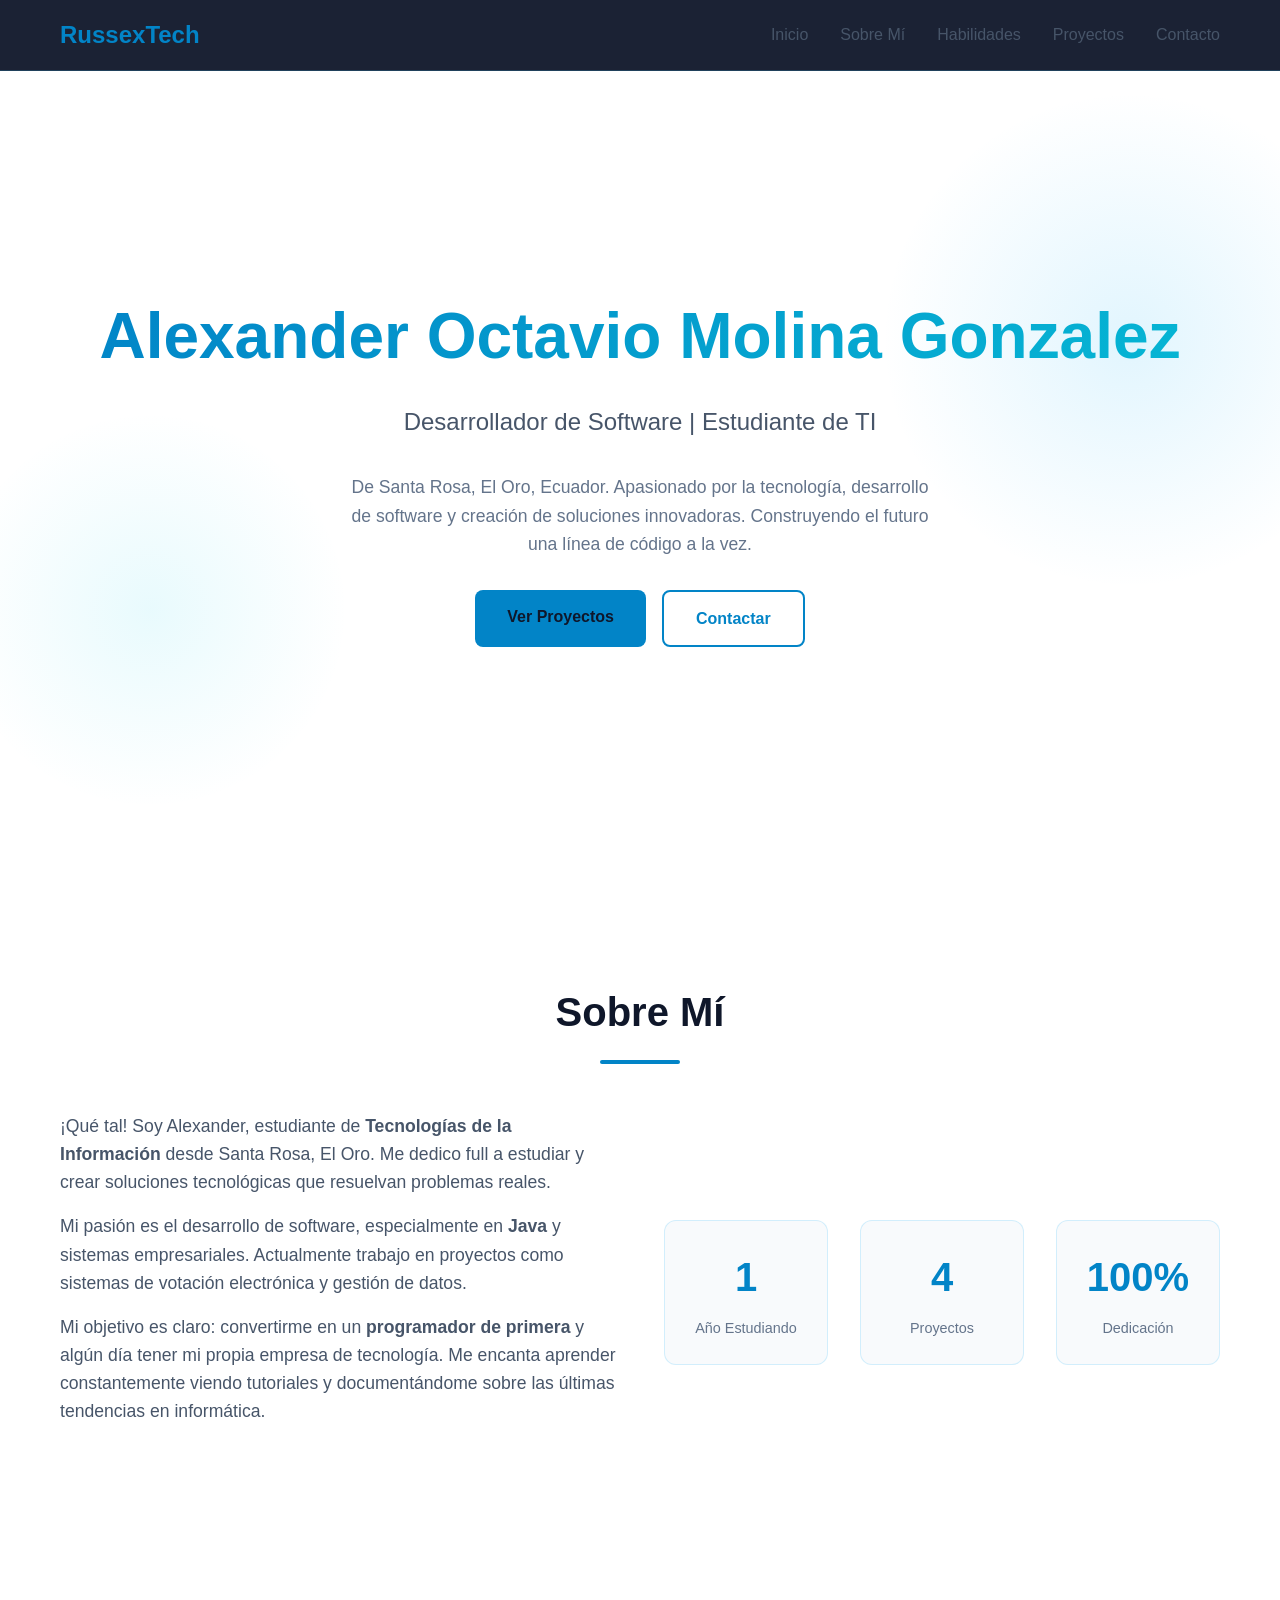
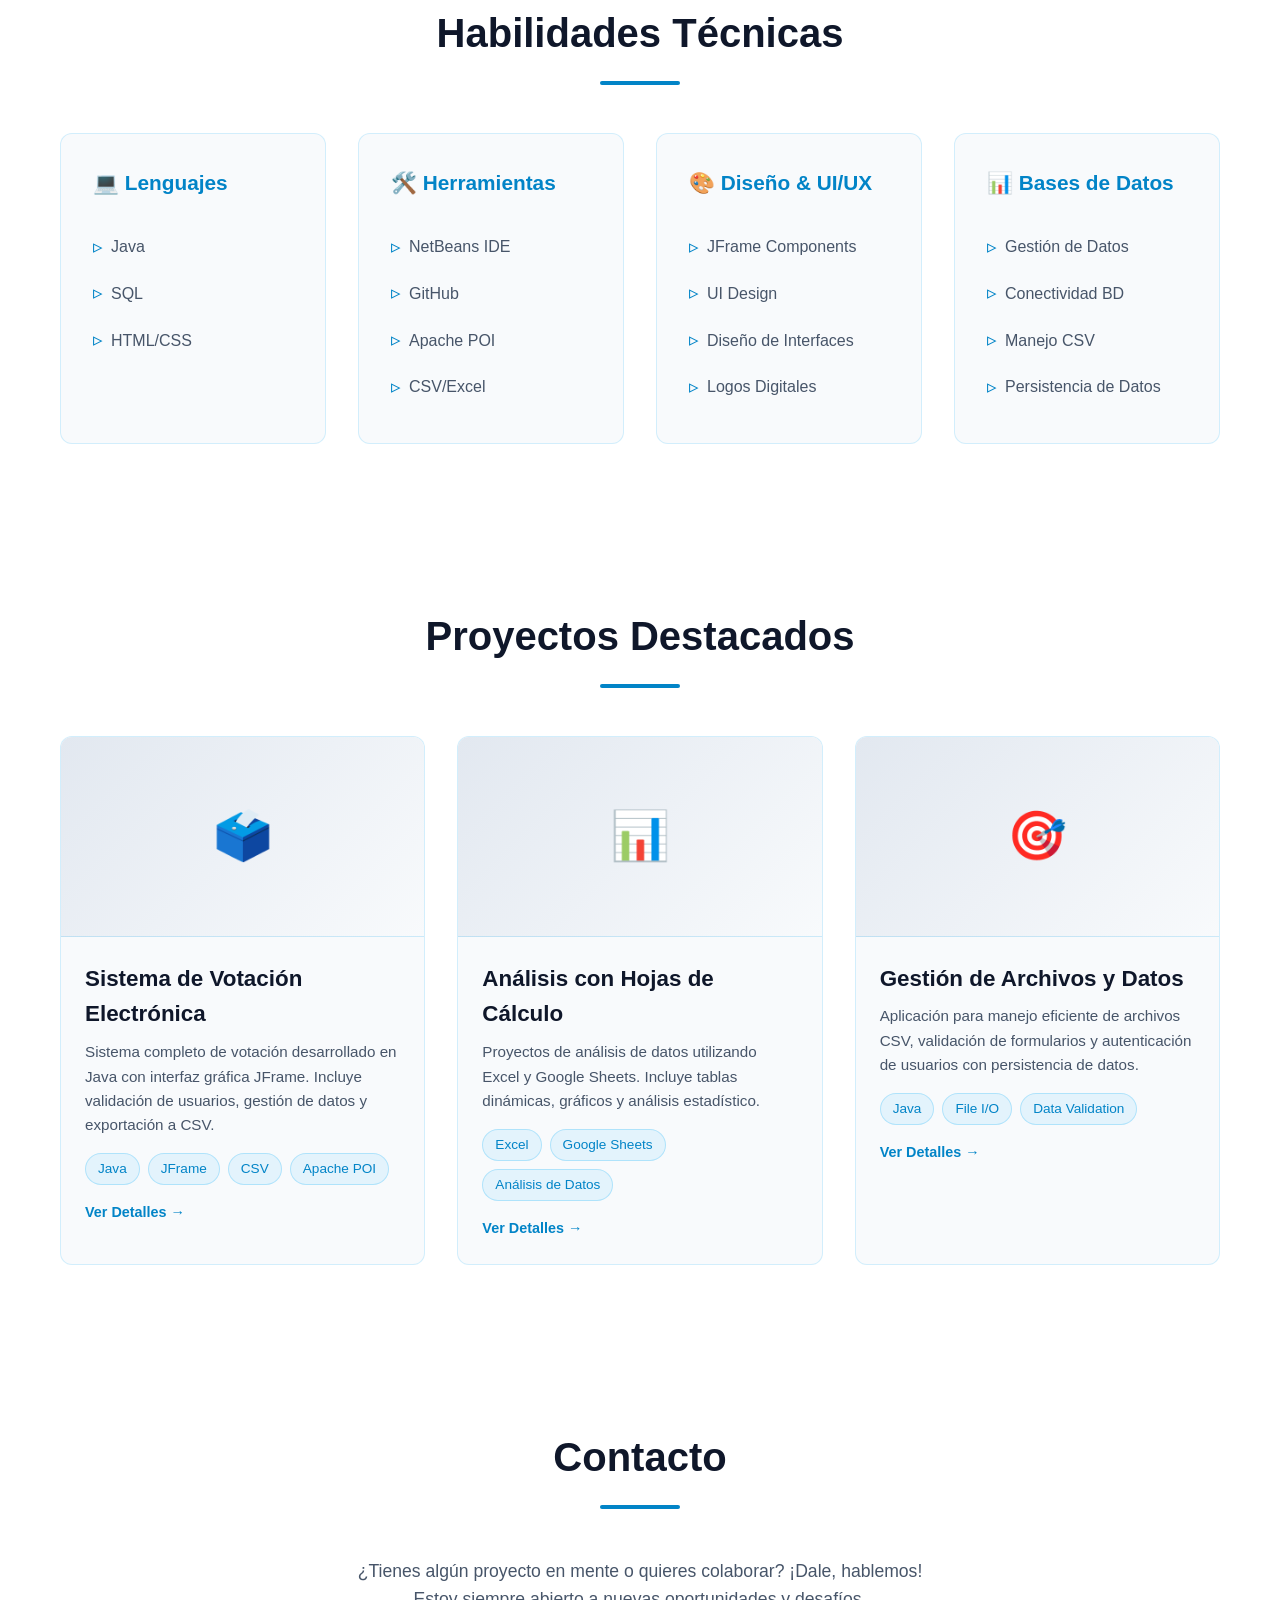
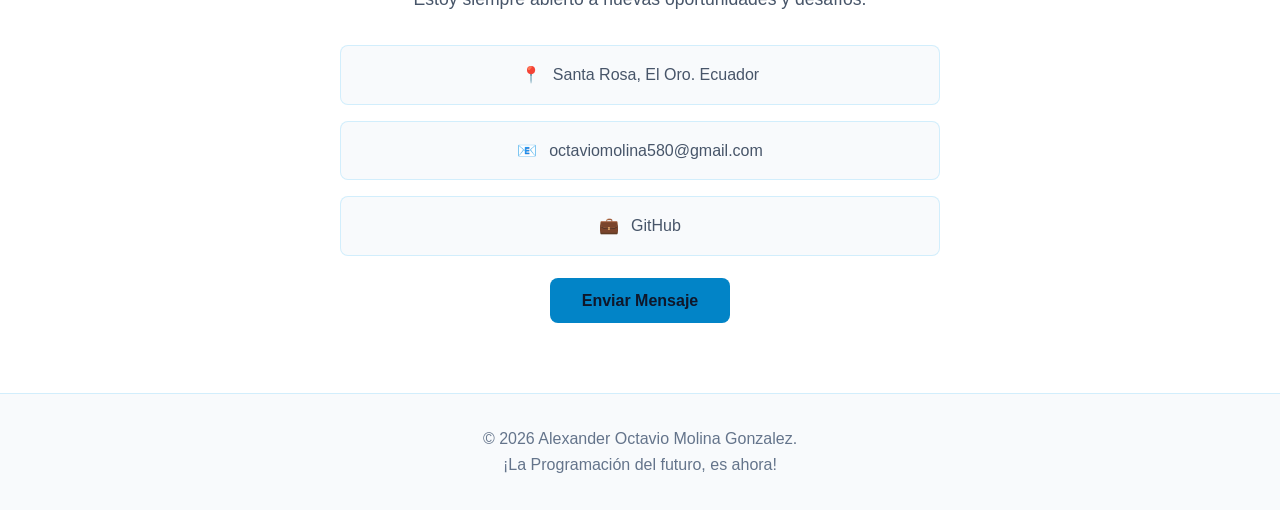
==== index.html @ 8a50390c "Rename Portfolio Alexander Molina.html to index.html" ====
<!DOCTYPE html>
<html lang="es">

<head>
    <meta charset="UTF-8">
    <meta name="viewport" content="width=device-width, initial-scale=1.0">
    <title>Alexander Molina | Desarrollador de Software</title>
    <style>
        :root {
            --color-bg-base: #0f172a;
            --color-bg-elevated: #1e293b;
            --color-bg-surface: #334155;
            --color-text-primary: #f1f5f9;
            --color-text-secondary: #cbd5e1;
            --color-text-muted: #94a3b8;
            --color-primary: #38bdf8;
            --color-primary-hover: #0ea5e9;
            --color-accent: #22d3ee;
            --font-family: -apple-system, BlinkMacSystemFont, 'Segoe UI', Roboto, sans-serif;
        }

        @media (prefers-color-scheme: light) {
            :root {
                --color-bg-base: #ffffff;
                --color-bg-elevated: #f8fafc;
                --color-bg-surface: #e2e8f0;
                --color-text-primary: #0f172a;
                --color-text-secondary: #475569;
                --color-text-muted: #64748b;
                --color-primary: #0284c7;
                --color-primary-hover: #0369a1;
                --color-accent: #06b6d4;
            }
        }

        * {
            margin: 0;
            padding: 0;
            box-sizing: border-box;
        }

        body {
            font-family: var(--font-family);
            background-color: var(--color-bg-base);
            color: var(--color-text-primary);
            line-height: 1.6;
            overflow-x: hidden;
        }

        .container {
            max-width: 1200px;
            margin: 0 auto;
            padding: 0 20px;
        }

        /* Navigation */
        nav {
            position: fixed;
            top: 0;
            width: 100%;
            background: rgba(15, 23, 42, 0.95);
            backdrop-filter: blur(10px);
            z-index: 1000;
            padding: 1rem 0;
            border-bottom: 1px solid rgba(56, 189, 248, 0.2);
        }

        @media (prefers-color-scheme: light) {
            nav {
                background: rgba(255, 255, 255, 0.95);
            }
        }

        nav .container {
            display: flex;
            justify-content: space-between;
            align-items: center;
        }

        .logo {
            font-size: 1.5rem;
            font-weight: 700;
            color: var(--color-primary);
            text-decoration: none;
        }

        .nav-links {
            display: flex;
            gap: 2rem;
            list-style: none;
        }

        .nav-links a {
            color: var(--color-text-secondary);
            text-decoration: none;
            font-weight: 500;
            transition: color 0.3s;
        }

        .nav-links a:hover {
            color: var(--color-primary);
        }

        /* Hero Section */
        .hero {
            min-height: 100vh;
            display: flex;
            align-items: center;
            justify-content: center;
            text-align: center;
            padding: 6rem 0 4rem;
            position: relative;
            overflow: hidden;
        }

        .hero::before {
            content: '';
            position: absolute;
            width: 500px;
            height: 500px;
            background: radial-gradient(circle, rgba(56, 189, 248, 0.15) 0%, transparent 70%);
            top: 10%;
            right: -100px;
            animation: float 6s ease-in-out infinite;
        }

        .hero::after {
            content: '';
            position: absolute;
            width: 400px;
            height: 400px;
            background: radial-gradient(circle, rgba(34, 211, 238, 0.1) 0%, transparent 70%);
            bottom: 10%;
            left: -50px;
            animation: float 8s ease-in-out infinite;
        }

        @keyframes float {

            0%,
            100% {
                transform: translateY(0px);
            }

            50% {
                transform: translateY(-20px);
            }
        }

        .hero-content {
            position: relative;
            z-index: 1;
        }

        .hero h1 {
            font-size: clamp(2.5rem, 5vw, 4rem);
            margin-bottom: 1rem;
            background: linear-gradient(135deg, var(--color-primary), var(--color-accent));
            -webkit-background-clip: text;
            -webkit-text-fill-color: transparent;
            background-clip: text;
        }

        .hero .subtitle {
            font-size: clamp(1.2rem, 2vw, 1.5rem);
            color: var(--color-text-secondary);
            margin-bottom: 2rem;
        }

        .hero .description {
            font-size: 1.1rem;
            color: var(--color-text-muted);
            max-width: 600px;
            margin: 0 auto 2rem;
        }

        .cta-buttons {
            display: flex;
            gap: 1rem;
            justify-content: center;
            flex-wrap: wrap;
        }

        .btn {
            padding: 0.875rem 2rem;
            border-radius: 8px;
            font-weight: 600;
            text-decoration: none;
            transition: all 0.3s;
            cursor: pointer;
            border: none;
            font-size: 1rem;
        }

        .btn-primary {
            background: var(--color-primary);
            color: #0f172a;
        }

        .btn-primary:hover {
            background: var(--color-primary-hover);
            transform: translateY(-2px);
            box-shadow: 0 10px 25px rgba(56, 189, 248, 0.3);
        }

        .btn-secondary {
            background: transparent;
            color: var(--color-primary);
            border: 2px solid var(--color-primary);
        }

        .btn-secondary:hover {
            background: var(--color-primary);
            color: #0f172a;
            transform: translateY(-2px);
        }

        /* Section Styles */
        section {
            padding: 5rem 0;
        }

        .section-title {
            font-size: 2.5rem;
            text-align: center;
            margin-bottom: 3rem;
            position: relative;
        }

        .section-title::after {
            content: '';
            display: block;
            width: 80px;
            height: 4px;
            background: var(--color-primary);
            margin: 1rem auto 0;
            border-radius: 2px;
        }

        /* About Section */
        .about-content {
            display: grid;
            grid-template-columns: 1fr 1fr;
            gap: 3rem;
            align-items: center;
        }

        .about-text p {
            color: var(--color-text-secondary);
            margin-bottom: 1rem;
            font-size: 1.1rem;
        }

        .stats {
            display: grid;
            grid-template-columns: repeat(3, 1fr);
            gap: 2rem;
            margin-top: 2rem;
        }

        .stat-card {
            background: var(--color-bg-elevated);
            padding: 1.5rem;
            border-radius: 12px;
            text-align: center;
            border: 1px solid rgba(56, 189, 248, 0.2);
            transition: transform 0.3s;
        }

        .stat-card:hover {
            transform: translateY(-5px);
            border-color: var(--color-primary);
        }

        .stat-number {
            font-size: 2.5rem;
            font-weight: 700;
            color: var(--color-primary);
        }

        .stat-label {
            color: var(--color-text-muted);
            font-size: 0.9rem;
            margin-top: 0.5rem;
        }

        /* Skills Section */
        .skills-grid {
            display: grid;
            grid-template-columns: repeat(auto-fit, minmax(250px, 1fr));
            gap: 2rem;
        }

        .skill-category {
            background: var(--color-bg-elevated);
            padding: 2rem;
            border-radius: 12px;
            border: 1px solid rgba(56, 189, 248, 0.2);
            transition: all 0.3s;
        }

        .skill-category:hover {
            transform: translateY(-5px);
            border-color: var(--color-primary);
            box-shadow: 0 10px 30px rgba(56, 189, 248, 0.2);
        }

        .skill-category h3 {
            color: var(--color-primary);
            margin-bottom: 1.5rem;
            font-size: 1.3rem;
        }

        .skill-list {
            list-style: none;
        }

        .skill-list li {
            padding: 0.5rem 0;
            color: var(--color-text-secondary);
            display: flex;
            align-items: center;
        }

        .skill-list li::before {
            content: '▹';
            color: var(--color-primary);
            margin-right: 0.5rem;
            font-size: 1.2rem;
        }

        /* Projects Section */
        .projects-grid {
            display: grid;
            grid-template-columns: repeat(auto-fit, minmax(320px, 1fr));
            gap: 2rem;
        }

        .project-card {
            background: var(--color-bg-elevated);
            border-radius: 12px;
            overflow: hidden;
            border: 1px solid rgba(56, 189, 248, 0.2);
            transition: all 0.3s;
        }

        .project-card:hover {
            transform: translateY(-10px);
            border-color: var(--color-primary);
            box-shadow: 0 15px 40px rgba(56, 189, 248, 0.3);
        }

        .project-image {
            width: 100%;
            height: 200px;
            background: linear-gradient(135deg, var(--color-bg-surface) 0%, var(--color-bg-elevated) 100%);
            display: flex;
            align-items: center;
            justify-content: center;
            font-size: 3rem;
            border-bottom: 1px solid rgba(56, 189, 248, 0.2);
        }

        .project-content {
            padding: 1.5rem;
        }

        .project-title {
            font-size: 1.4rem;
            margin-bottom: 0.5rem;
            color: var(--color-text-primary);
        }

        .project-description {
            color: var(--color-text-secondary);
            margin-bottom: 1rem;
            font-size: 0.95rem;
        }

        .project-tech {
            display: flex;
            flex-wrap: wrap;
            gap: 0.5rem;
            margin-bottom: 1rem;
        }

        .tech-tag {
            background: rgba(56, 189, 248, 0.1);
            color: var(--color-primary);
            padding: 0.25rem 0.75rem;
            border-radius: 20px;
            font-size: 0.85rem;
            border: 1px solid rgba(56, 189, 248, 0.3);
        }

        .project-links {
            display: flex;
            gap: 1rem;
        }

        .project-link {
            color: var(--color-primary);
            text-decoration: none;
            font-weight: 600;
            font-size: 0.9rem;
            transition: color 0.3s;
        }

        .project-link:hover {
            color: var(--color-accent);
        }

        /* Contact Section */
        .contact-content {
            max-width: 600px;
            margin: 0 auto;
            text-align: center;
        }

        .contact-content p {
            color: var(--color-text-secondary);
            margin-bottom: 2rem;
            font-size: 1.1rem;
        }

        .contact-info {
            display: flex;
            flex-direction: column;
            gap: 1rem;
            margin-top: 2rem;
        }

        .contact-item {
            display: flex;
            align-items: center;
            justify-content: center;
            gap: 0.75rem;
            padding: 1rem;
            background: var(--color-bg-elevated);
            border-radius: 8px;
            border: 1px solid rgba(56, 189, 248, 0.2);
            transition: all 0.3s;
        }

        .contact-item:hover {
            border-color: var(--color-primary);
            transform: translateX(5px);
        }

        .contact-item a {
            color: var(--color-text-secondary);
            text-decoration: none;
            transition: color 0.3s;
        }

        .contact-item:hover a {
            color: var(--color-primary);
        }

        /* Footer */
        footer {
            background: var(--color-bg-elevated);
            padding: 2rem 0;
            text-align: center;
            border-top: 1px solid rgba(56, 189, 248, 0.2);
        }

        footer p {
            color: var(--color-text-muted);
        }

        /* Mobile Menu */
        .mobile-menu-btn {
            display: none;
            background: none;
            border: none;
            color: var(--color-primary);
            font-size: 1.5rem;
            cursor: pointer;
        }

        /* Responsive */
        @media (max-width: 768px) {
            .mobile-menu-btn {
                display: block;
            }

            .nav-links {
                position: fixed;
                top: 70px;
                left: -100%;
                flex-direction: column;
                background: var(--color-bg-elevated);
                width: 100%;
                padding: 2rem;
                transition: left 0.3s;
                border-bottom: 1px solid rgba(56, 189, 248, 0.2);
            }

            .nav-links.active {
                left: 0;
            }

            .about-content {
                grid-template-columns: 1fr;
            }

            .stats {
                grid-template-columns: 1fr;
            }

            .projects-grid {
                grid-template-columns: 1fr;
            }

            .cta-buttons {
                flex-direction: column;
                align-items: center;
            }

            .btn {
                width: 100%;
                max-width: 300px;
            }
        }
    </style>
</head>

<body>
    <!-- Navigation -->
    <nav>
        <div class="container">
            <a href="#home" class="logo">RussexTech</a>
            <button class="mobile-menu-btn" onclick="toggleMenu()">☰</button>
            <ul class="nav-links" id="navLinks">
                <li><a href="#home" onclick="closeMenu()">Inicio</a></li>
                <li><a href="#about" onclick="closeMenu()">Sobre Mí</a></li>
                <li><a href="#skills" onclick="closeMenu()">Habilidades</a></li>
                <li><a href="#projects" onclick="closeMenu()">Proyectos</a></li>
                <li><a href="#contact" onclick="closeMenu()">Contacto</a></li>
            </ul>
        </div>
    </nav>

    <!-- Hero Section -->
    <section id="home" class="hero">
        <div class="hero-content">
            <h1>Alexander Octavio Molina Gonzalez</h1>
            <p class="subtitle">Desarrollador de Software | Estudiante de TI</p>
            <p class="description">
                De Santa Rosa, El Oro, Ecuador. Apasionado por la tecnología, desarrollo de software y creación de
                soluciones innovadoras.
                Construyendo el futuro una línea de código a la vez.
            </p>
            <div class="cta-buttons">
                <a href="#projects" class="btn btn-primary">Ver Proyectos</a>
                <a href="#contact" class="btn btn-secondary">Contactar</a>
            </div>
        </div>
    </section>

    <!-- About Section -->
    <section id="about">
        <div class="container">
            <h2 class="section-title">Sobre Mí</h2>
            <div class="about-content">
                <div class="about-text">
                    <p>
                        ¡Qué tal! Soy Alexander, estudiante de <strong>Tecnologías de la Información</strong> desde
                        Santa Rosa, El Oro.
                        Me dedico full a estudiar y crear soluciones tecnológicas que resuelvan problemas reales.
                    </p>
                    <p>
                        Mi pasión es el desarrollo de software, especialmente en <strong>Java</strong> y sistemas
                        empresariales.
                        Actualmente trabajo en proyectos como sistemas de votación electrónica y gestión de datos.
                    </p>
                    <p>
                        Mi objetivo es claro: convertirme en un <strong>programador de primera</strong> y algún día
                        tener mi propia
                        empresa de tecnología. Me encanta aprender constantemente viendo tutoriales y documentándome
                        sobre las
                        últimas tendencias en informática.
                    </p>
                </div>
                <div class="stats">
                    <div class="stat-card">
                        <div class="stat-number">1</div>
                        <div class="stat-label">Año Estudiando</div>
                    </div>
                    <div class="stat-card">
                        <div class="stat-number">4</div>
                        <div class="stat-label">Proyectos</div>
                    </div>
                    <div class="stat-card">
                        <div class="stat-number">100%</div>
                        <div class="stat-label">Dedicación</div>
                    </div>
                </div>
            </div>
        </div>
    </section>

    <!-- Skills Section -->
    <section id="skills">
        <div class="container">
            <h2 class="section-title">Habilidades Técnicas</h2>
            <div class="skills-grid">
                <div class="skill-category">
                    <h3>💻 Lenguajes</h3>
                    <ul class="skill-list">
                        <li>Java</li>
                        <li>SQL</li>
                        <li>HTML/CSS</li>
                    </ul>
                </div>
                <div class="skill-category">
                    <h3>🛠️ Herramientas</h3>
                    <ul class="skill-list">
                        <li>NetBeans IDE</li>
                        <li>GitHub</li>
                        <li>Apache POI</li>
                        <li>CSV/Excel</li>
                    </ul>
                </div>
                <div class="skill-category">
                    <h3>🎨 Diseño & UI/UX</h3>
                    <ul class="skill-list">
                        <li>JFrame Components</li>
                        <li>UI Design</li>
                        <li>Diseño de Interfaces</li>
                        <li>Logos Digitales</li>
                    </ul>
                </div>
                <div class="skill-category">
                    <h3>📊 Bases de Datos</h3>
                    <ul class="skill-list">
                        <li>Gestión de Datos</li>
                        <li>Conectividad BD</li>
                        <li>Manejo CSV</li>
                        <li>Persistencia de Datos</li>
                    </ul>
                </div>
            </div>
        </div>
    </section>

    <!-- Projects Section -->
    <section id="projects">
        <div class="container">
            <h2 class="section-title">Proyectos Destacados</h2>
            <div class="projects-grid">
                <div class="project-card">
                    <div class="project-image">🗳️</div>
                    <div class="project-content">
                        <h3 class="project-title">Sistema de Votación Electrónica</h3>
                        <p class="project-description">
                            Sistema completo de votación desarrollado en Java con interfaz gráfica JFrame.
                            Incluye validación de usuarios, gestión de datos y exportación a CSV.
                        </p>
                        <div class="project-tech">
                            <span class="tech-tag">Java</span>
                            <span class="tech-tag">JFrame</span>
                            <span class="tech-tag">CSV</span>
                            <span class="tech-tag">Apache POI</span>
                        </div>
                        <div class="project-links">
                            <a href="#" class="project-link">Ver Detalles →</a>
                        </div>
                    </div>
                </div>

                <div class="project-card">
                    <div class="project-image">📊</div>
                    <div class="project-content">
                        <h3 class="project-title">Análisis con Hojas de Cálculo</h3>
                        <p class="project-description">
                            Proyectos de análisis de datos utilizando Excel y Google Sheets.
                            Incluye tablas dinámicas, gráficos y análisis estadístico.
                        </p>
                        <div class="project-tech">
                            <span class="tech-tag">Excel</span>
                            <span class="tech-tag">Google Sheets</span>
                            <span class="tech-tag">Análisis de Datos</span>
                        </div>
                        <div class="project-links">
                            <a href="#" class="project-link">Ver Detalles →</a>
                        </div>
                    </div>
                </div>

                <div class="project-card">
                    <div class="project-image">🎯</div>
                    <div class="project-content">
                        <h3 class="project-title">Gestión de Archivos y Datos</h3>
                        <p class="project-description">
                            Aplicación para manejo eficiente de archivos CSV, validación de formularios
                            y autenticación de usuarios con persistencia de datos.
                        </p>
                        <div class="project-tech">
                            <span class="tech-tag">Java</span>
                            <span class="tech-tag">File I/O</span>
                            <span class="tech-tag">Data Validation</span>
                        </div>
                        <div class="project-links">
                            <a href="#" class="project-link">Ver Detalles →</a>
                        </div>
                    </div>
                </div>
            </div>
        </div>
    </section>

    <!-- Contact Section -->
    <section id="contact">
        <div class="container">
            <h2 class="section-title">Contacto</h2>
            <div class="contact-content">
                <p>
                    ¿Tienes algún proyecto en mente o quieres colaborar?
                    ¡Dale, hablemos! Estoy siempre abierto a nuevas oportunidades y desafíos.
                </p>
                <div class="contact-info">
                    <div class="contact-item">
                        <span>📍</span>
                        <a href="#">Santa Rosa, El Oro. Ecuador</a>
                    </div>
                    <div class="contact-item">
                        <span>📧</span>
                        <a href="mailto:octaviomolina580@gmail.com">octaviomolina580@gmail.com</a>
                    </div>
                    <div class="contact-item">
                        <span>💼</span>
                        <a href="https://github.com" target="_blank">GitHub</a>
                    </div>
                </div>
                <div style="margin-top: 2rem;">
                    <a href="mailto:alexander.molina@example.com" class="btn btn-primary">Enviar Mensaje</a>
                </div>
            </div>
        </div>
    </section>

    <!-- Footer -->
    <footer>
        <div class="container">
            <p>&copy; 2026 Alexander Octavio Molina Gonzalez. <br>¡La Programación del futuro, es ahora!</p>
        </div>
    </footer>

    <script>
        function toggleMenu() {
            const navLinks = document.getElementById('navLinks');
            navLinks.classList.toggle('active');
        }

        function closeMenu() {
            const navLinks = document.getElementById('navLinks');
            navLinks.classList.remove('active');
        }

        // Smooth scrolling
        document.querySelectorAll('a[href^="#"]').forEach(anchor => {
            anchor.addEventListener('click', function (e) {
                e.preventDefault();
                const target = document.querySelector(this.getAttribute('href'));
                if (target) {
                    target.scrollIntoView({
                        behavior: 'smooth',
                        block: 'start'
                    });
                }
            });
        });

        // Change nav background on scroll
        window.addEventListener('scroll', () => {
            const nav = document.querySelector('nav');
            if (window.scrollY > 100) {
                nav.style.background = 'rgba(15, 23, 42, 0.98)';
            } else {
                nav.style.background = 'rgba(15, 23, 42, 0.95)';
            }
        });
    </script>
</body>

</html>
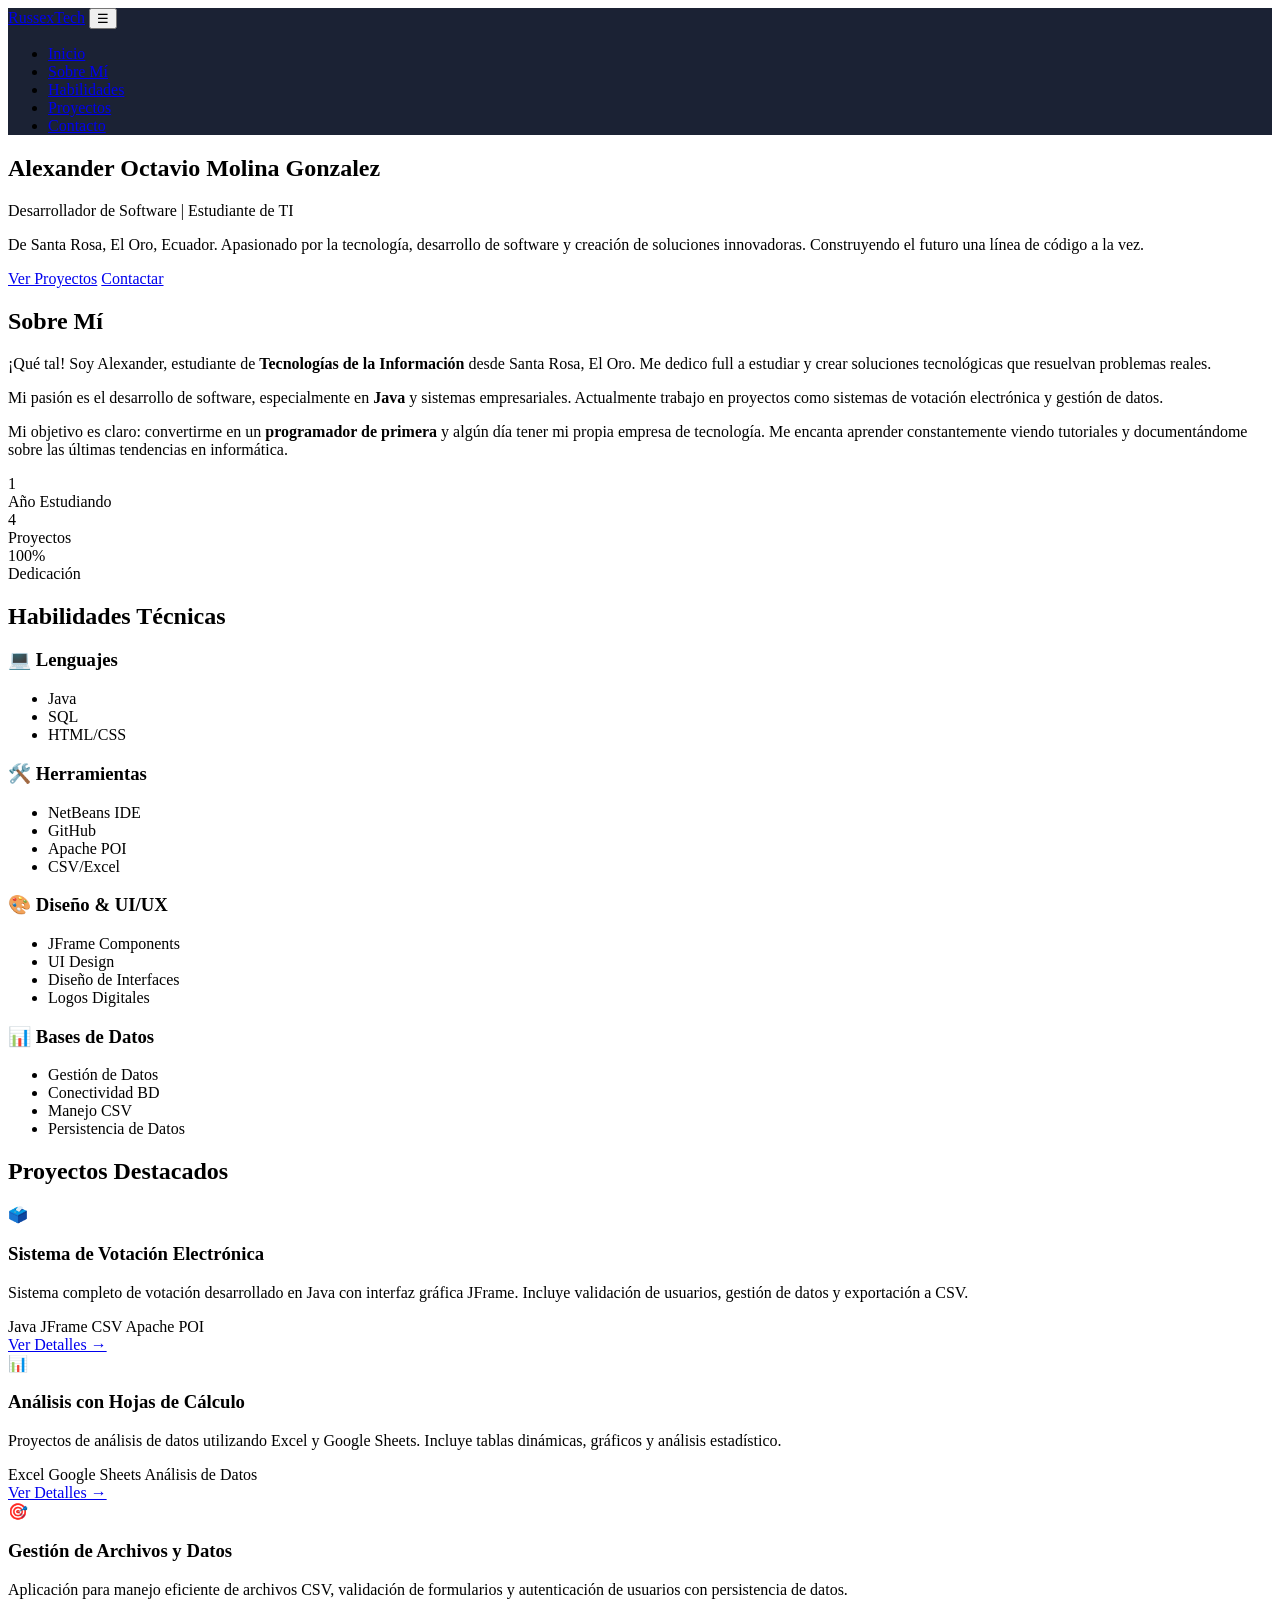
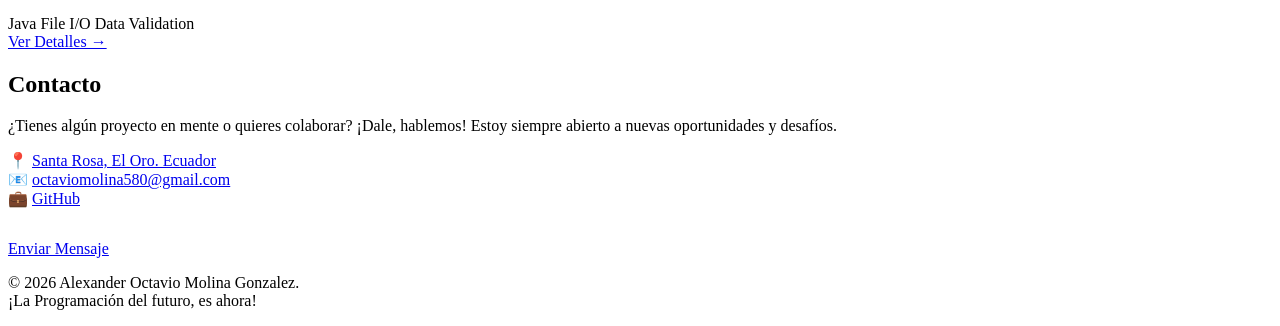
==== commit 64ad2263: "Link external stylesheet instead of inline styles Replaced internal CSS styles with an external styl" ====
--- a/index.html
+++ b/index.html
@@ -5,525 +5,7 @@
     <meta charset="UTF-8">
     <meta name="viewport" content="width=device-width, initial-scale=1.0">
     <title>Alexander Molina | Desarrollador de Software</title>
-    <style>
-        :root {
-            --color-bg-base: #0f172a;
-            --color-bg-elevated: #1e293b;
-            --color-bg-surface: #334155;
-            --color-text-primary: #f1f5f9;
-            --color-text-secondary: #cbd5e1;
-            --color-text-muted: #94a3b8;
-            --color-primary: #38bdf8;
-            --color-primary-hover: #0ea5e9;
-            --color-accent: #22d3ee;
-            --font-family: -apple-system, BlinkMacSystemFont, 'Segoe UI', Roboto, sans-serif;
-        }
-
-        @media (prefers-color-scheme: light) {
-            :root {
-                --color-bg-base: #ffffff;
-                --color-bg-elevated: #f8fafc;
-                --color-bg-surface: #e2e8f0;
-                --color-text-primary: #0f172a;
-                --color-text-secondary: #475569;
-                --color-text-muted: #64748b;
-                --color-primary: #0284c7;
-                --color-primary-hover: #0369a1;
-                --color-accent: #06b6d4;
-            }
-        }
-
-        * {
-            margin: 0;
-            padding: 0;
-            box-sizing: border-box;
-        }
-
-        body {
-            font-family: var(--font-family);
-            background-color: var(--color-bg-base);
-            color: var(--color-text-primary);
-            line-height: 1.6;
-            overflow-x: hidden;
-        }
-
-        .container {
-            max-width: 1200px;
-            margin: 0 auto;
-            padding: 0 20px;
-        }
-
-        /* Navigation */
-        nav {
-            position: fixed;
-            top: 0;
-            width: 100%;
-            background: rgba(15, 23, 42, 0.95);
-            backdrop-filter: blur(10px);
-            z-index: 1000;
-            padding: 1rem 0;
-            border-bottom: 1px solid rgba(56, 189, 248, 0.2);
-        }
-
-        @media (prefers-color-scheme: light) {
-            nav {
-                background: rgba(255, 255, 255, 0.95);
-            }
-        }
-
-        nav .container {
-            display: flex;
-            justify-content: space-between;
-            align-items: center;
-        }
-
-        .logo {
-            font-size: 1.5rem;
-            font-weight: 700;
-            color: var(--color-primary);
-            text-decoration: none;
-        }
-
-        .nav-links {
-            display: flex;
-            gap: 2rem;
-            list-style: none;
-        }
-
-        .nav-links a {
-            color: var(--color-text-secondary);
-            text-decoration: none;
-            font-weight: 500;
-            transition: color 0.3s;
-        }
-
-        .nav-links a:hover {
-            color: var(--color-primary);
-        }
-
-        /* Hero Section */
-        .hero {
-            min-height: 100vh;
-            display: flex;
-            align-items: center;
-            justify-content: center;
-            text-align: center;
-            padding: 6rem 0 4rem;
-            position: relative;
-            overflow: hidden;
-        }
-
-        .hero::before {
-            content: '';
-            position: absolute;
-            width: 500px;
-            height: 500px;
-            background: radial-gradient(circle, rgba(56, 189, 248, 0.15) 0%, transparent 70%);
-            top: 10%;
-            right: -100px;
-            animation: float 6s ease-in-out infinite;
-        }
-
-        .hero::after {
-            content: '';
-            position: absolute;
-            width: 400px;
-            height: 400px;
-            background: radial-gradient(circle, rgba(34, 211, 238, 0.1) 0%, transparent 70%);
-            bottom: 10%;
-            left: -50px;
-            animation: float 8s ease-in-out infinite;
-        }
-
-        @keyframes float {
-
-            0%,
-            100% {
-                transform: translateY(0px);
-            }
-
-            50% {
-                transform: translateY(-20px);
-            }
-        }
-
-        .hero-content {
-            position: relative;
-            z-index: 1;
-        }
-
-        .hero h1 {
-            font-size: clamp(2.5rem, 5vw, 4rem);
-            margin-bottom: 1rem;
-            background: linear-gradient(135deg, var(--color-primary), var(--color-accent));
-            -webkit-background-clip: text;
-            -webkit-text-fill-color: transparent;
-            background-clip: text;
-        }
-
-        .hero .subtitle {
-            font-size: clamp(1.2rem, 2vw, 1.5rem);
-            color: var(--color-text-secondary);
-            margin-bottom: 2rem;
-        }
-
-        .hero .description {
-            font-size: 1.1rem;
-            color: var(--color-text-muted);
-            max-width: 600px;
-            margin: 0 auto 2rem;
-        }
-
-        .cta-buttons {
-            display: flex;
-            gap: 1rem;
-            justify-content: center;
-            flex-wrap: wrap;
-        }
-
-        .btn {
-            padding: 0.875rem 2rem;
-            border-radius: 8px;
-            font-weight: 600;
-            text-decoration: none;
-            transition: all 0.3s;
-            cursor: pointer;
-            border: none;
-            font-size: 1rem;
-        }
-
-        .btn-primary {
-            background: var(--color-primary);
-            color: #0f172a;
-        }
-
-        .btn-primary:hover {
-            background: var(--color-primary-hover);
-            transform: translateY(-2px);
-            box-shadow: 0 10px 25px rgba(56, 189, 248, 0.3);
-        }
-
-        .btn-secondary {
-            background: transparent;
-            color: var(--color-primary);
-            border: 2px solid var(--color-primary);
-        }
-
-        .btn-secondary:hover {
-            background: var(--color-primary);
-            color: #0f172a;
-            transform: translateY(-2px);
-        }
-
-        /* Section Styles */
-        section {
-            padding: 5rem 0;
-        }
-
-        .section-title {
-            font-size: 2.5rem;
-            text-align: center;
-            margin-bottom: 3rem;
-            position: relative;
-        }
-
-        .section-title::after {
-            content: '';
-            display: block;
-            width: 80px;
-            height: 4px;
-            background: var(--color-primary);
-            margin: 1rem auto 0;
-            border-radius: 2px;
-        }
-
-        /* About Section */
-        .about-content {
-            display: grid;
-            grid-template-columns: 1fr 1fr;
-            gap: 3rem;
-            align-items: center;
-        }
-
-        .about-text p {
-            color: var(--color-text-secondary);
-            margin-bottom: 1rem;
-            font-size: 1.1rem;
-        }
-
-        .stats {
-            display: grid;
-            grid-template-columns: repeat(3, 1fr);
-            gap: 2rem;
-            margin-top: 2rem;
-        }
-
-        .stat-card {
-            background: var(--color-bg-elevated);
-            padding: 1.5rem;
-            border-radius: 12px;
-            text-align: center;
-            border: 1px solid rgba(56, 189, 248, 0.2);
-            transition: transform 0.3s;
-        }
-
-        .stat-card:hover {
-            transform: translateY(-5px);
-            border-color: var(--color-primary);
-        }
-
-        .stat-number {
-            font-size: 2.5rem;
-            font-weight: 700;
-            color: var(--color-primary);
-        }
-
-        .stat-label {
-            color: var(--color-text-muted);
-            font-size: 0.9rem;
-            margin-top: 0.5rem;
-        }
-
-        /* Skills Section */
-        .skills-grid {
-            display: grid;
-            grid-template-columns: repeat(auto-fit, minmax(250px, 1fr));
-            gap: 2rem;
-        }
-
-        .skill-category {
-            background: var(--color-bg-elevated);
-            padding: 2rem;
-            border-radius: 12px;
-            border: 1px solid rgba(56, 189, 248, 0.2);
-            transition: all 0.3s;
-        }
-
-        .skill-category:hover {
-            transform: translateY(-5px);
-            border-color: var(--color-primary);
-            box-shadow: 0 10px 30px rgba(56, 189, 248, 0.2);
-        }
-
-        .skill-category h3 {
-            color: var(--color-primary);
-            margin-bottom: 1.5rem;
-            font-size: 1.3rem;
-        }
-
-        .skill-list {
-            list-style: none;
-        }
-
-        .skill-list li {
-            padding: 0.5rem 0;
-            color: var(--color-text-secondary);
-            display: flex;
-            align-items: center;
-        }
-
-        .skill-list li::before {
-            content: '▹';
-            color: var(--color-primary);
-            margin-right: 0.5rem;
-            font-size: 1.2rem;
-        }
-
-        /* Projects Section */
-        .projects-grid {
-            display: grid;
-            grid-template-columns: repeat(auto-fit, minmax(320px, 1fr));
-            gap: 2rem;
-        }
-
-        .project-card {
-            background: var(--color-bg-elevated);
-            border-radius: 12px;
-            overflow: hidden;
-            border: 1px solid rgba(56, 189, 248, 0.2);
-            transition: all 0.3s;
-        }
-
-        .project-card:hover {
-            transform: translateY(-10px);
-            border-color: var(--color-primary);
-            box-shadow: 0 15px 40px rgba(56, 189, 248, 0.3);
-        }
-
-        .project-image {
-            width: 100%;
-            height: 200px;
-            background: linear-gradient(135deg, var(--color-bg-surface) 0%, var(--color-bg-elevated) 100%);
-            display: flex;
-            align-items: center;
-            justify-content: center;
-            font-size: 3rem;
-            border-bottom: 1px solid rgba(56, 189, 248, 0.2);
-        }
-
-        .project-content {
-            padding: 1.5rem;
-        }
-
-        .project-title {
-            font-size: 1.4rem;
-            margin-bottom: 0.5rem;
-            color: var(--color-text-primary);
-        }
-
-        .project-description {
-            color: var(--color-text-secondary);
-            margin-bottom: 1rem;
-            font-size: 0.95rem;
-        }
-
-        .project-tech {
-            display: flex;
-            flex-wrap: wrap;
-            gap: 0.5rem;
-            margin-bottom: 1rem;
-        }
-
-        .tech-tag {
-            background: rgba(56, 189, 248, 0.1);
-            color: var(--color-primary);
-            padding: 0.25rem 0.75rem;
-            border-radius: 20px;
-            font-size: 0.85rem;
-            border: 1px solid rgba(56, 189, 248, 0.3);
-        }
-
-        .project-links {
-            display: flex;
-            gap: 1rem;
-        }
-
-        .project-link {
-            color: var(--color-primary);
-            text-decoration: none;
-            font-weight: 600;
-            font-size: 0.9rem;
-            transition: color 0.3s;
-        }
-
-        .project-link:hover {
-            color: var(--color-accent);
-        }
-
-        /* Contact Section */
-        .contact-content {
-            max-width: 600px;
-            margin: 0 auto;
-            text-align: center;
-        }
-
-        .contact-content p {
-            color: var(--color-text-secondary);
-            margin-bottom: 2rem;
-            font-size: 1.1rem;
-        }
-
-        .contact-info {
-            display: flex;
-            flex-direction: column;
-            gap: 1rem;
-            margin-top: 2rem;
-        }
-
-        .contact-item {
-            display: flex;
-            align-items: center;
-            justify-content: center;
-            gap: 0.75rem;
-            padding: 1rem;
-            background: var(--color-bg-elevated);
-            border-radius: 8px;
-            border: 1px solid rgba(56, 189, 248, 0.2);
-            transition: all 0.3s;
-        }
-
-        .contact-item:hover {
-            border-color: var(--color-primary);
-            transform: translateX(5px);
-        }
-
-        .contact-item a {
-            color: var(--color-text-secondary);
-            text-decoration: none;
-            transition: color 0.3s;
-        }
-
-        .contact-item:hover a {
-            color: var(--color-primary);
-        }
-
-        /* Footer */
-        footer {
-            background: var(--color-bg-elevated);
-            padding: 2rem 0;
-            text-align: center;
-            border-top: 1px solid rgba(56, 189, 248, 0.2);
-        }
-
-        footer p {
-            color: var(--color-text-muted);
-        }
-
-        /* Mobile Menu */
-        .mobile-menu-btn {
-            display: none;
-            background: none;
-            border: none;
-            color: var(--color-primary);
-            font-size: 1.5rem;
-            cursor: pointer;
-        }
-
-        /* Responsive */
-        @media (max-width: 768px) {
-            .mobile-menu-btn {
-                display: block;
-            }
-
-            .nav-links {
-                position: fixed;
-                top: 70px;
-                left: -100%;
-                flex-direction: column;
-                background: var(--color-bg-elevated);
-                width: 100%;
-                padding: 2rem;
-                transition: left 0.3s;
-                border-bottom: 1px solid rgba(56, 189, 248, 0.2);
-            }
-
-            .nav-links.active {
-                left: 0;
-            }
-
-            .about-content {
-                grid-template-columns: 1fr;
-            }
-
-            .stats {
-                grid-template-columns: 1fr;
-            }
-
-            .projects-grid {
-                grid-template-columns: 1fr;
-            }
-
-            .cta-buttons {
-                flex-direction: column;
-                align-items: center;
-            }
-
-            .btn {
-                width: 100%;
-                max-width: 300px;
-            }
-        }
-    </style>
+    <style>estilo.css</style>
 </head>
 
 <body>
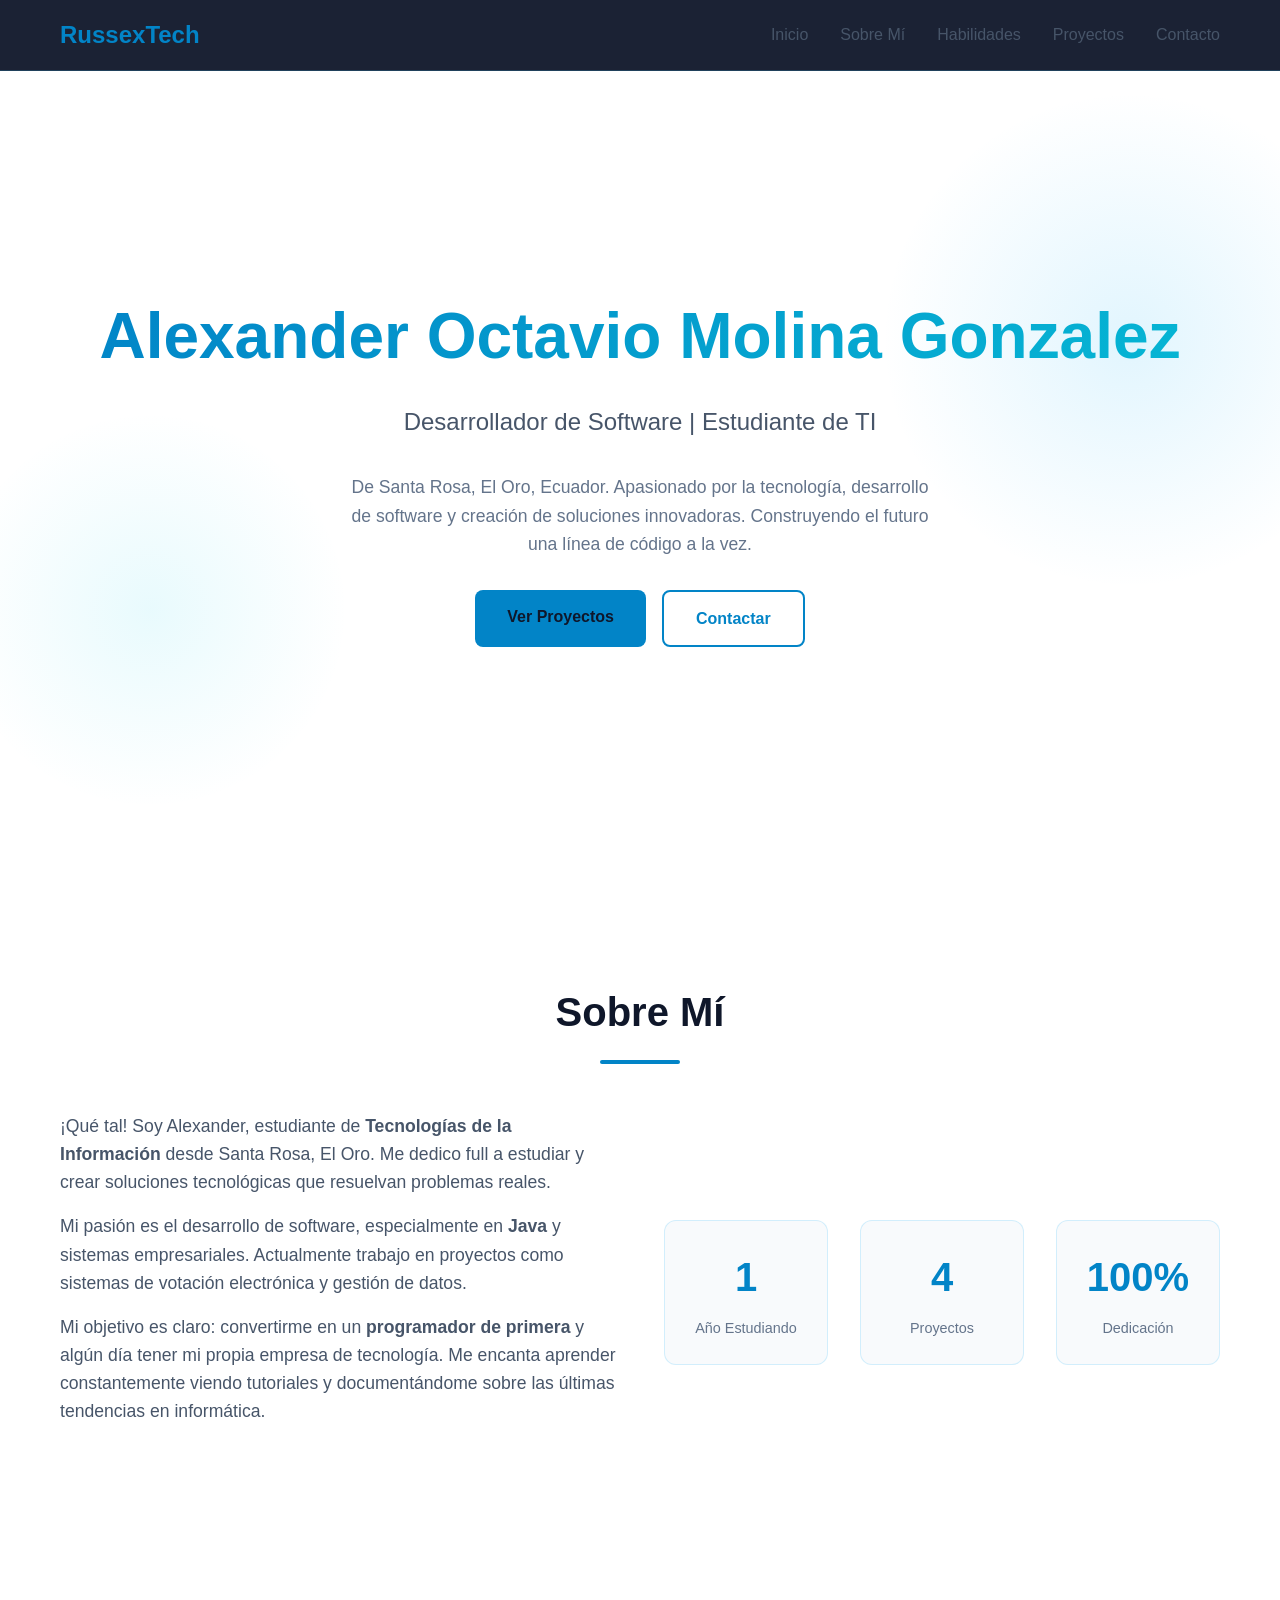
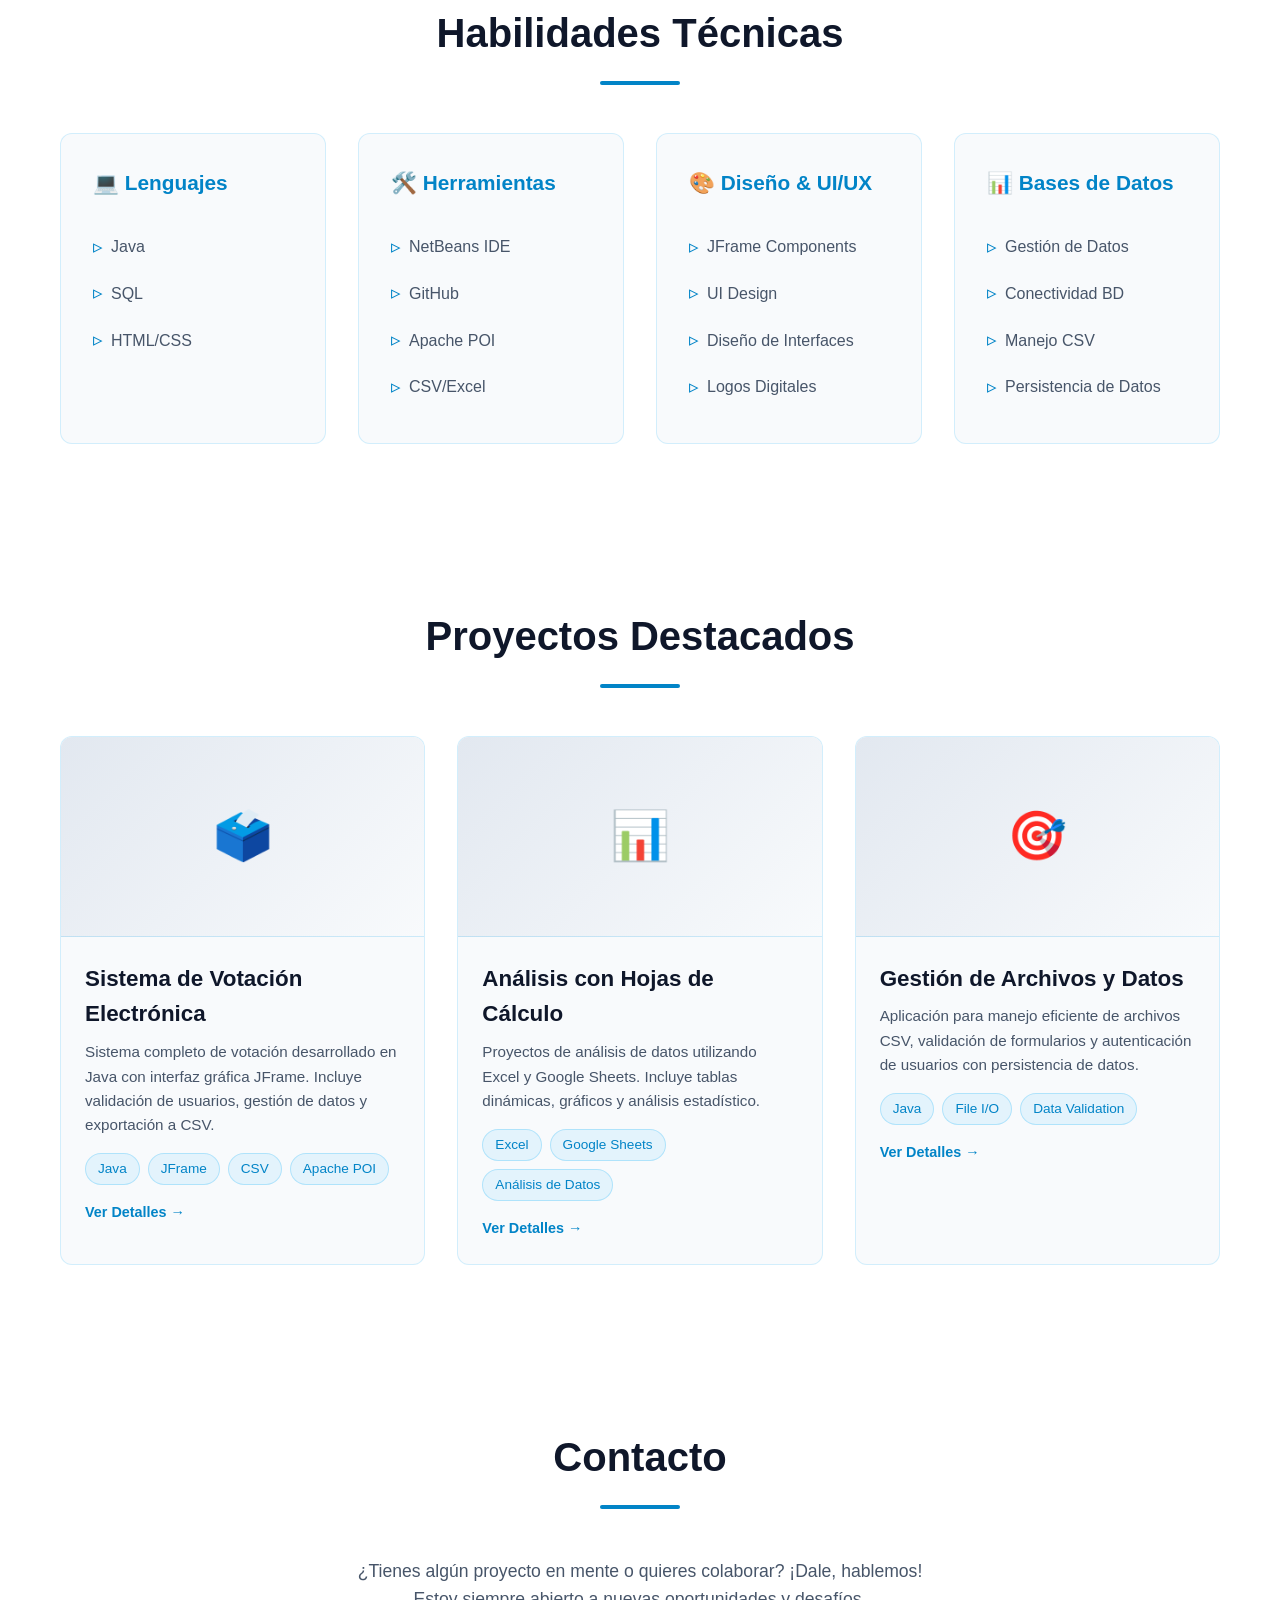
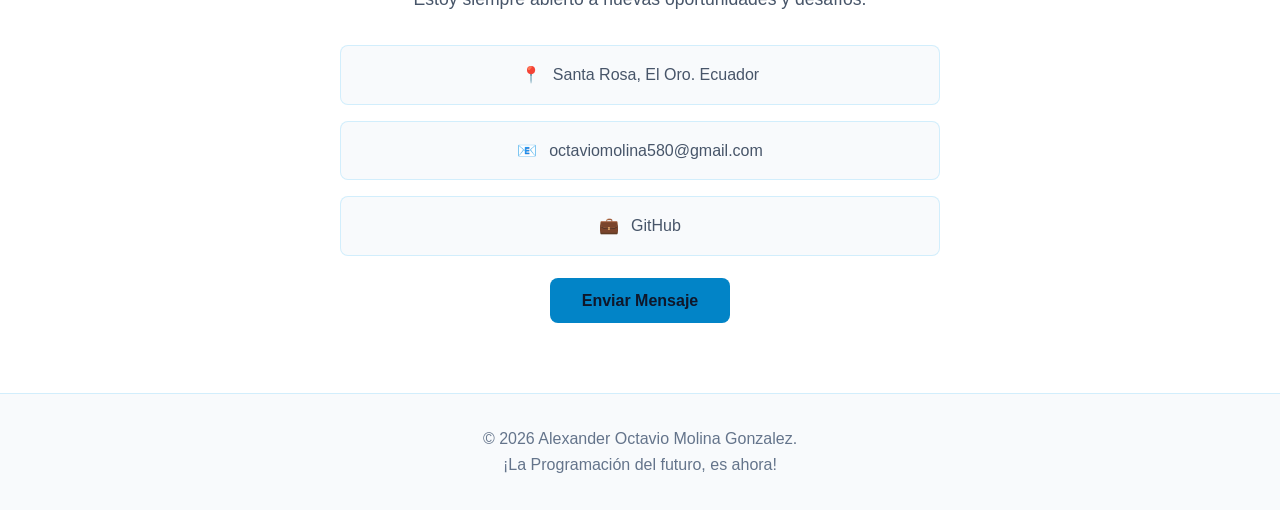
==== commit cd631b23: "Change style tag to link tag for stylesheet" ====
--- a/index.html
+++ b/index.html
@@ -5,7 +5,7 @@
     <meta charset="UTF-8">
     <meta name="viewport" content="width=device-width, initial-scale=1.0">
     <title>Alexander Molina | Desarrollador de Software</title>
-    <style>estilo.css</style>
+    <link rel="stylesheet" type="text/css" href="estilo.css">
 </head>
 
 <body>
--- a/estilo.css
+++ b/estilo.css
@@ -0,0 +1,517 @@
+        :root {
+            --color-bg-base: #0f172a;
+            --color-bg-elevated: #1e293b;
+            --color-bg-surface: #334155;
+            --color-text-primary: #f1f5f9;
+            --color-text-secondary: #cbd5e1;
+            --color-text-muted: #94a3b8;
+            --color-primary: #38bdf8;
+            --color-primary-hover: #0ea5e9;
+            --color-accent: #22d3ee;
+            --font-family: -apple-system, BlinkMacSystemFont, 'Segoe UI', Roboto, sans-serif;
+        }
+
+        @media (prefers-color-scheme: light) {
+            :root {
+                --color-bg-base: #ffffff;
+                --color-bg-elevated: #f8fafc;
+                --color-bg-surface: #e2e8f0;
+                --color-text-primary: #0f172a;
+                --color-text-secondary: #475569;
+                --color-text-muted: #64748b;
+                --color-primary: #0284c7;
+                --color-primary-hover: #0369a1;
+                --color-accent: #06b6d4;
+            }
+        }
+
+        * {
+            margin: 0;
+            padding: 0;
+            box-sizing: border-box;
+        }
+
+        body {
+            font-family: var(--font-family);
+            background-color: var(--color-bg-base);
+            color: var(--color-text-primary);
+            line-height: 1.6;
+            overflow-x: hidden;
+        }
+
+        .container {
+            max-width: 1200px;
+            margin: 0 auto;
+            padding: 0 20px;
+        }
+
+        /* Navigation */
+        nav {
+            position: fixed;
+            top: 0;
+            width: 100%;
+            background: rgba(15, 23, 42, 0.95);
+            backdrop-filter: blur(10px);
+            z-index: 1000;
+            padding: 1rem 0;
+            border-bottom: 1px solid rgba(56, 189, 248, 0.2);
+        }
+
+        @media (prefers-color-scheme: light) {
+            nav {
+                background: rgba(255, 255, 255, 0.95);
+            }
+        }
+
+        nav .container {
+            display: flex;
+            justify-content: space-between;
+            align-items: center;
+        }
+
+        .logo {
+            font-size: 1.5rem;
+            font-weight: 700;
+            color: var(--color-primary);
+            text-decoration: none;
+        }
+
+        .nav-links {
+            display: flex;
+            gap: 2rem;
+            list-style: none;
+        }
+
+        .nav-links a {
+            color: var(--color-text-secondary);
+            text-decoration: none;
+            font-weight: 500;
+            transition: color 0.3s;
+        }
+
+        .nav-links a:hover {
+            color: var(--color-primary);
+        }
+
+        /* Hero Section */
+        .hero {
+            min-height: 100vh;
+            display: flex;
+            align-items: center;
+            justify-content: center;
+            text-align: center;
+            padding: 6rem 0 4rem;
+            position: relative;
+            overflow: hidden;
+        }
+
+        .hero::before {
+            content: '';
+            position: absolute;
+            width: 500px;
+            height: 500px;
+            background: radial-gradient(circle, rgba(56, 189, 248, 0.15) 0%, transparent 70%);
+            top: 10%;
+            right: -100px;
+            animation: float 6s ease-in-out infinite;
+        }
+
+        .hero::after {
+            content: '';
+            position: absolute;
+            width: 400px;
+            height: 400px;
+            background: radial-gradient(circle, rgba(34, 211, 238, 0.1) 0%, transparent 70%);
+            bottom: 10%;
+            left: -50px;
+            animation: float 8s ease-in-out infinite;
+        }
+
+        @keyframes float {
+
+            0%,
+            100% {
+                transform: translateY(0px);
+            }
+
+            50% {
+                transform: translateY(-20px);
+            }
+        }
+
+        .hero-content {
+            position: relative;
+            z-index: 1;
+        }
+
+        .hero h1 {
+            font-size: clamp(2.5rem, 5vw, 4rem);
+            margin-bottom: 1rem;
+            background: linear-gradient(135deg, var(--color-primary), var(--color-accent));
+            -webkit-background-clip: text;
+            -webkit-text-fill-color: transparent;
+            background-clip: text;
+        }
+
+        .hero .subtitle {
+            font-size: clamp(1.2rem, 2vw, 1.5rem);
+            color: var(--color-text-secondary);
+            margin-bottom: 2rem;
+        }
+
+        .hero .description {
+            font-size: 1.1rem;
+            color: var(--color-text-muted);
+            max-width: 600px;
+            margin: 0 auto 2rem;
+        }
+
+        .cta-buttons {
+            display: flex;
+            gap: 1rem;
+            justify-content: center;
+            flex-wrap: wrap;
+        }
+
+        .btn {
+            padding: 0.875rem 2rem;
+            border-radius: 8px;
+            font-weight: 600;
+            text-decoration: none;
+            transition: all 0.3s;
+            cursor: pointer;
+            border: none;
+            font-size: 1rem;
+        }
+
+        .btn-primary {
+            background: var(--color-primary);
+            color: #0f172a;
+        }
+
+        .btn-primary:hover {
+            background: var(--color-primary-hover);
+            transform: translateY(-2px);
+            box-shadow: 0 10px 25px rgba(56, 189, 248, 0.3);
+        }
+
+        .btn-secondary {
+            background: transparent;
+            color: var(--color-primary);
+            border: 2px solid var(--color-primary);
+        }
+
+        .btn-secondary:hover {
+            background: var(--color-primary);
+            color: #0f172a;
+            transform: translateY(-2px);
+        }
+
+        /* Section Styles */
+        section {
+            padding: 5rem 0;
+        }
+
+        .section-title {
+            font-size: 2.5rem;
+            text-align: center;
+            margin-bottom: 3rem;
+            position: relative;
+        }
+
+        .section-title::after {
+            content: '';
+            display: block;
+            width: 80px;
+            height: 4px;
+            background: var(--color-primary);
+            margin: 1rem auto 0;
+            border-radius: 2px;
+        }
+
+        /* About Section */
+        .about-content {
+            display: grid;
+            grid-template-columns: 1fr 1fr;
+            gap: 3rem;
+            align-items: center;
+        }
+
+        .about-text p {
+            color: var(--color-text-secondary);
+            margin-bottom: 1rem;
+            font-size: 1.1rem;
+        }
+
+        .stats {
+            display: grid;
+            grid-template-columns: repeat(3, 1fr);
+            gap: 2rem;
+            margin-top: 2rem;
+        }
+
+        .stat-card {
+            background: var(--color-bg-elevated);
+            padding: 1.5rem;
+            border-radius: 12px;
+            text-align: center;
+            border: 1px solid rgba(56, 189, 248, 0.2);
+            transition: transform 0.3s;
+        }
+
+        .stat-card:hover {
+            transform: translateY(-5px);
+            border-color: var(--color-primary);
+        }
+
+        .stat-number {
+            font-size: 2.5rem;
+            font-weight: 700;
+            color: var(--color-primary);
+        }
+
+        .stat-label {
+            color: var(--color-text-muted);
+            font-size: 0.9rem;
+            margin-top: 0.5rem;
+        }
+
+        /* Skills Section */
+        .skills-grid {
+            display: grid;
+            grid-template-columns: repeat(auto-fit, minmax(250px, 1fr));
+            gap: 2rem;
+        }
+
+        .skill-category {
+            background: var(--color-bg-elevated);
+            padding: 2rem;
+            border-radius: 12px;
+            border: 1px solid rgba(56, 189, 248, 0.2);
+            transition: all 0.3s;
+        }
+
+        .skill-category:hover {
+            transform: translateY(-5px);
+            border-color: var(--color-primary);
+            box-shadow: 0 10px 30px rgba(56, 189, 248, 0.2);
+        }
+
+        .skill-category h3 {
+            color: var(--color-primary);
+            margin-bottom: 1.5rem;
+            font-size: 1.3rem;
+        }
+
+        .skill-list {
+            list-style: none;
+        }
+
+        .skill-list li {
+            padding: 0.5rem 0;
+            color: var(--color-text-secondary);
+            display: flex;
+            align-items: center;
+        }
+
+        .skill-list li::before {
+            content: '▹';
+            color: var(--color-primary);
+            margin-right: 0.5rem;
+            font-size: 1.2rem;
+        }
+
+        /* Projects Section */
+        .projects-grid {
+            display: grid;
+            grid-template-columns: repeat(auto-fit, minmax(320px, 1fr));
+            gap: 2rem;
+        }
+
+        .project-card {
+            background: var(--color-bg-elevated);
+            border-radius: 12px;
+            overflow: hidden;
+            border: 1px solid rgba(56, 189, 248, 0.2);
+            transition: all 0.3s;
+        }
+
+        .project-card:hover {
+            transform: translateY(-10px);
+            border-color: var(--color-primary);
+            box-shadow: 0 15px 40px rgba(56, 189, 248, 0.3);
+        }
+
+        .project-image {
+            width: 100%;
+            height: 200px;
+            background: linear-gradient(135deg, var(--color-bg-surface) 0%, var(--color-bg-elevated) 100%);
+            display: flex;
+            align-items: center;
+            justify-content: center;
+            font-size: 3rem;
+            border-bottom: 1px solid rgba(56, 189, 248, 0.2);
+        }
+
+        .project-content {
+            padding: 1.5rem;
+        }
+
+        .project-title {
+            font-size: 1.4rem;
+            margin-bottom: 0.5rem;
+            color: var(--color-text-primary);
+        }
+
+        .project-description {
+            color: var(--color-text-secondary);
+            margin-bottom: 1rem;
+            font-size: 0.95rem;
+        }
+
+        .project-tech {
+            display: flex;
+            flex-wrap: wrap;
+            gap: 0.5rem;
+            margin-bottom: 1rem;
+        }
+
+        .tech-tag {
+            background: rgba(56, 189, 248, 0.1);
+            color: var(--color-primary);
+            padding: 0.25rem 0.75rem;
+            border-radius: 20px;
+            font-size: 0.85rem;
+            border: 1px solid rgba(56, 189, 248, 0.3);
+        }
+
+        .project-links {
+            display: flex;
+            gap: 1rem;
+        }
+
+        .project-link {
+            color: var(--color-primary);
+            text-decoration: none;
+            font-weight: 600;
+            font-size: 0.9rem;
+            transition: color 0.3s;
+        }
+
+        .project-link:hover {
+            color: var(--color-accent);
+        }
+
+        /* Contact Section */
+        .contact-content {
+            max-width: 600px;
+            margin: 0 auto;
+            text-align: center;
+        }
+
+        .contact-content p {
+            color: var(--color-text-secondary);
+            margin-bottom: 2rem;
+            font-size: 1.1rem;
+        }
+
+        .contact-info {
+            display: flex;
+            flex-direction: column;
+            gap: 1rem;
+            margin-top: 2rem;
+        }
+
+        .contact-item {
+            display: flex;
+            align-items: center;
+            justify-content: center;
+            gap: 0.75rem;
+            padding: 1rem;
+            background: var(--color-bg-elevated);
+            border-radius: 8px;
+            border: 1px solid rgba(56, 189, 248, 0.2);
+            transition: all 0.3s;
+        }
+
+        .contact-item:hover {
+            border-color: var(--color-primary);
+            transform: translateX(5px);
+        }
+
+        .contact-item a {
+            color: var(--color-text-secondary);
+            text-decoration: none;
+            transition: color 0.3s;
+        }
+
+        .contact-item:hover a {
+            color: var(--color-primary);
+        }
+
+        /* Footer */
+        footer {
+            background: var(--color-bg-elevated);
+            padding: 2rem 0;
+            text-align: center;
+            border-top: 1px solid rgba(56, 189, 248, 0.2);
+        }
+
+        footer p {
+            color: var(--color-text-muted);
+        }
+
+        /* Mobile Menu */
+        .mobile-menu-btn {
+            display: none;
+            background: none;
+            border: none;
+            color: var(--color-primary);
+            font-size: 1.5rem;
+            cursor: pointer;
+        }
+
+        /* Responsive */
+        @media (max-width: 768px) {
+            .mobile-menu-btn {
+                display: block;
+            }
+
+            .nav-links {
+                position: fixed;
+                top: 70px;
+                left: -100%;
+                flex-direction: column;
+                background: var(--color-bg-elevated);
+                width: 100%;
+                padding: 2rem;
+                transition: left 0.3s;
+                border-bottom: 1px solid rgba(56, 189, 248, 0.2);
+            }
+
+            .nav-links.active {
+                left: 0;
+            }
+
+            .about-content {
+                grid-template-columns: 1fr;
+            }
+
+            .stats {
+                grid-template-columns: 1fr;
+            }
+
+            .projects-grid {
+                grid-template-columns: 1fr;
+            }
+
+            .cta-buttons {
+                flex-direction: column;
+                align-items: center;
+            }
+
+            .btn {
+                width: 100%;
+                max-width: 300px;
+            }
+        }
